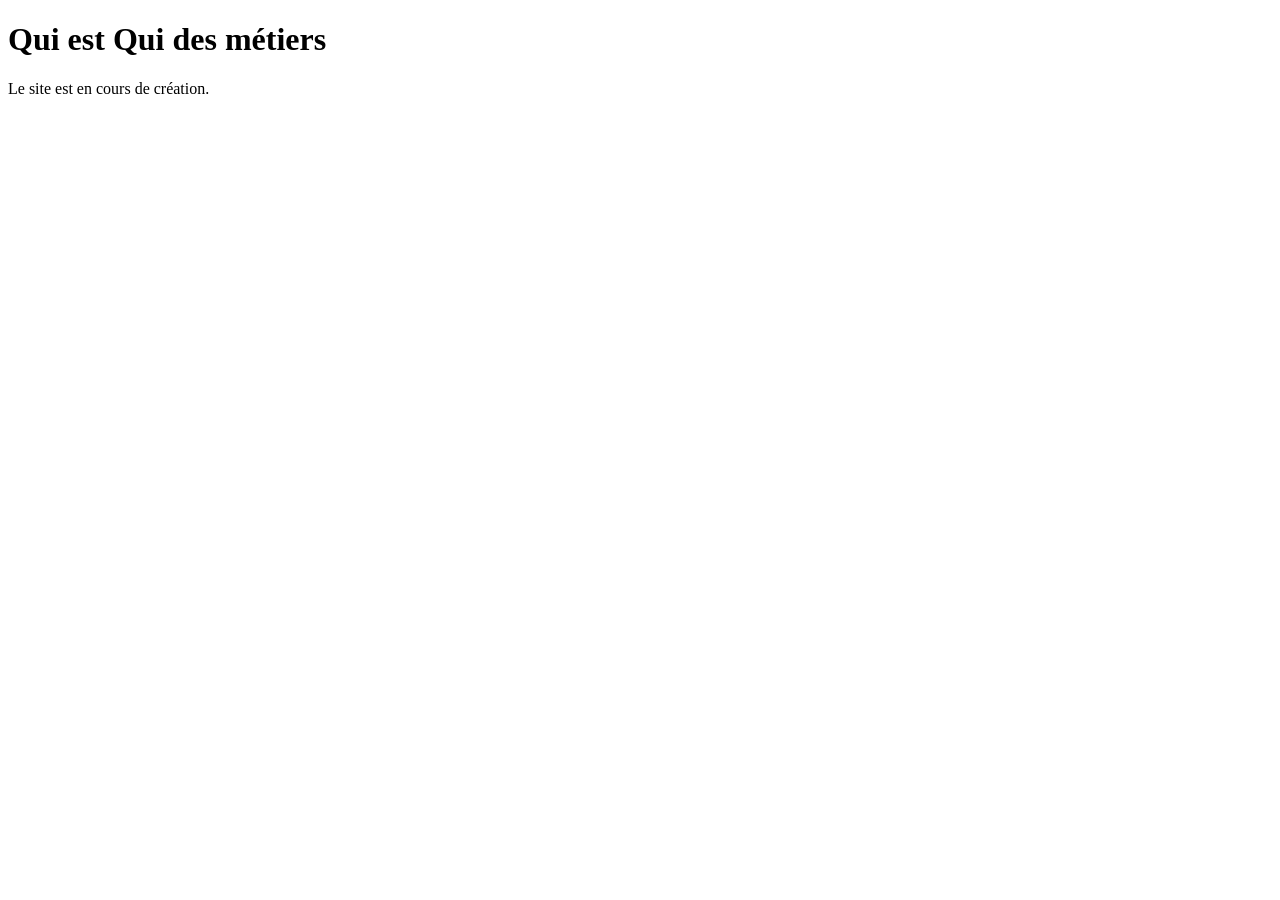
==== index.html @ 8db057f7 "Create index.html" ====
<!DOCTYPE html>
<html lang="fr">
<head>
  <meta charset="UTF-8" />
  <meta name="viewport" content="width=device-width, initial-scale=1.0" />
  <title>Qui est Qui des métiers</title>
</head>
<body>
  <h1>Qui est Qui des métiers</h1>
  <p>Le site est en cours de création.</p>
</body>
</html>
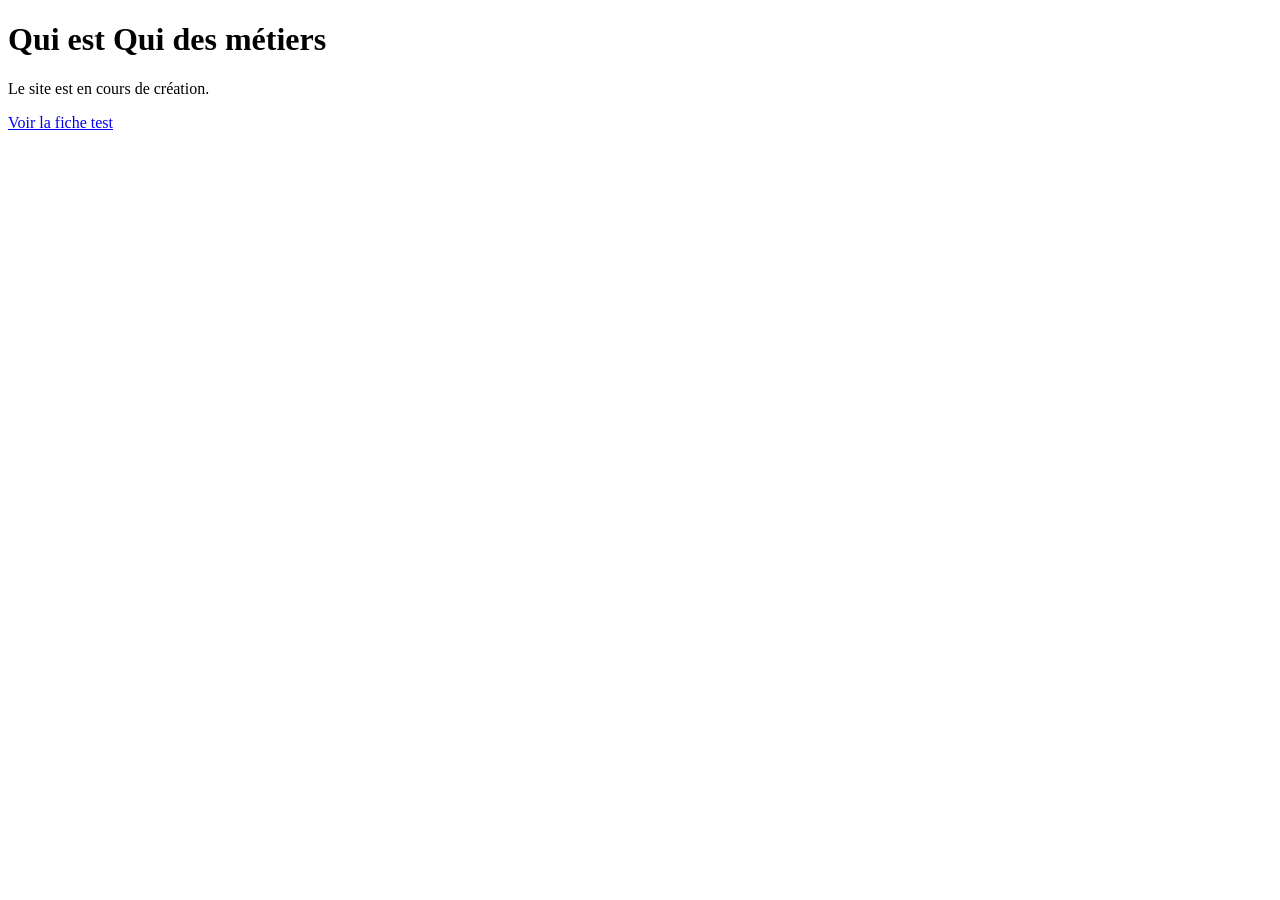
==== commit 5acef4ad: "Add files via upload" ====
--- a/index.html
+++ b/index.html
@@ -4,9 +4,15 @@
   <meta charset="UTF-8" />
   <meta name="viewport" content="width=device-width, initial-scale=1.0" />
   <title>Qui est Qui des métiers</title>
+  <link rel="stylesheet" href="css/style.css" />
 </head>
 <body>
-  <h1>Qui est Qui des métiers</h1>
-  <p>Le site est en cours de création.</p>
+  <main class="home">
+    <div class="card">
+      <h1>Qui est Qui des métiers</h1>
+      <p>Le site est en cours de création.</p>
+      <p><a class="btn" href="metier.html?slug=ingenieur-rd">Voir la fiche test</a></p>
+    </div>
+  </main>
 </body>
 </html>
